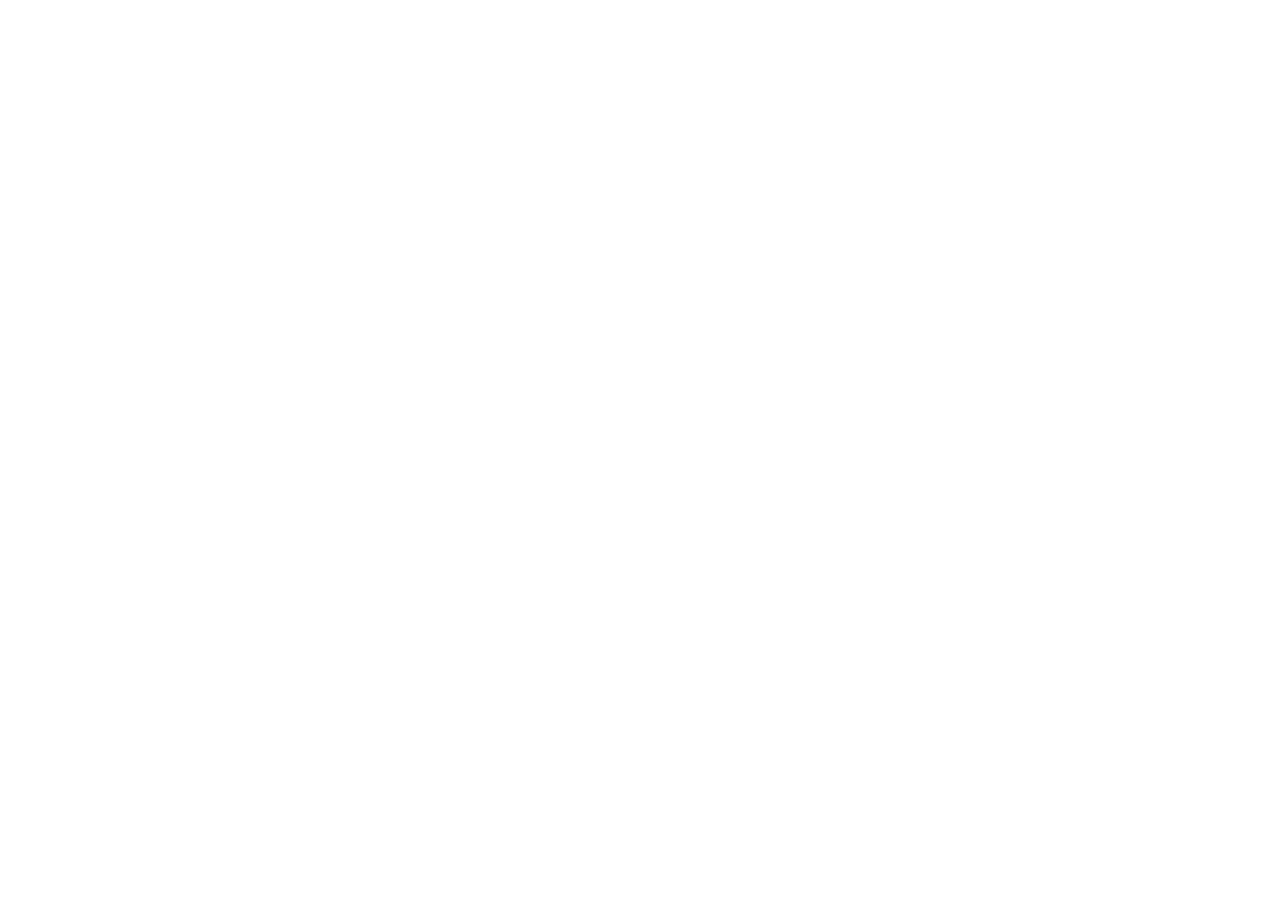
==== page2.html @ ab117b9b "Add files via upload" ====
<!DOCTYPE html>
<html lang="en">
<head>
  <meta charset="UTF-8">
  <meta name="viewport" content="width=device-width, initial-scale=1.0">
  <title>Page 2</title>
  <link rel="stylesheet" href="styles2.css">
</head>
<body>
  <div class="container">
    <div id="countdown" class="countdown"></div>
    <div id="message" class="message">
      <p><big>April 14..🤗</big><br>
        iniyoda 2✌months aidichi...naa propose panni👍<br>
        day by day un mela iruka <i>love</i> 💟 increase agitha dhan pogum💯<br>


        i want you in my life Supriya🥺
      </p>
      <button id="okBtn">OK</button>
    </div>
  </div>

  <script src="act.js"></script>
</body>
</html>
---- styles2.css ----
body {
    margin: 0;
    padding: 0;
    font-family: Arial, sans-serif;
    background-image: url('heartbg.gif');
    background-size: cover; /* Adjust as needed */
    background-repeat: no-repeat;
    background-attachment: fixed;
    height: 100vh;
    background-position: center;
    overflow: hidden;
  }
.container {
    display: flex;
    justify-content: center;
    align-items: center;
    height: 100%;
  }
  
  .countdown {
    font-size: 8em; /* Make the countdown big */
    color: #fff; /* Text color */
    text-shadow: 0 0 10px #fff, 0 0 20px #00bcd4, 0 0 30px #00bcd4, 0 0 40px #00bcd4, 0 0 50px #00bcd4, 0 0 60px #00bcd4, 0 0 70px #00bcd4; /* Glowing effect */
    margin-bottom: 20px;
    transition: background-color 0.3s ease;
  }
  
  .message {
    display: none;
    text-align: center;
    background-color: rgba(32, 24, 24, 0.747); /* Semi-transparent white background */
    padding: 5px;
    border-radius: 10px;
    box-shadow: 0 4px 8px rgba(69, 5, 75, 0.425); /* Shadow effect */
    
  }
  
  .message p {
    font-size: 1.5em;
    margin-bottom: 10px;
    color: #d1cfcf; /* Text color */
    text-shadow: 1px 1px 5px rgba(120, 151, 165, 0.514);
    transition: background-color 0.3s ease;
  }
  
  button#okBtn {
    padding: 10px 20px;
    font-size: 1em;
    background-color: #4CAF50;
    color: white;
    border: none;
    border-radius: 5px;
    cursor: pointer;
    transition: background-color 0.3s ease;
  }
  
  button#okBtn:hover {
    background-color: #45a049;
  }
  
  button#okBtn span {
    font-size: 0.8em;
    margin-left: 5px;
  }
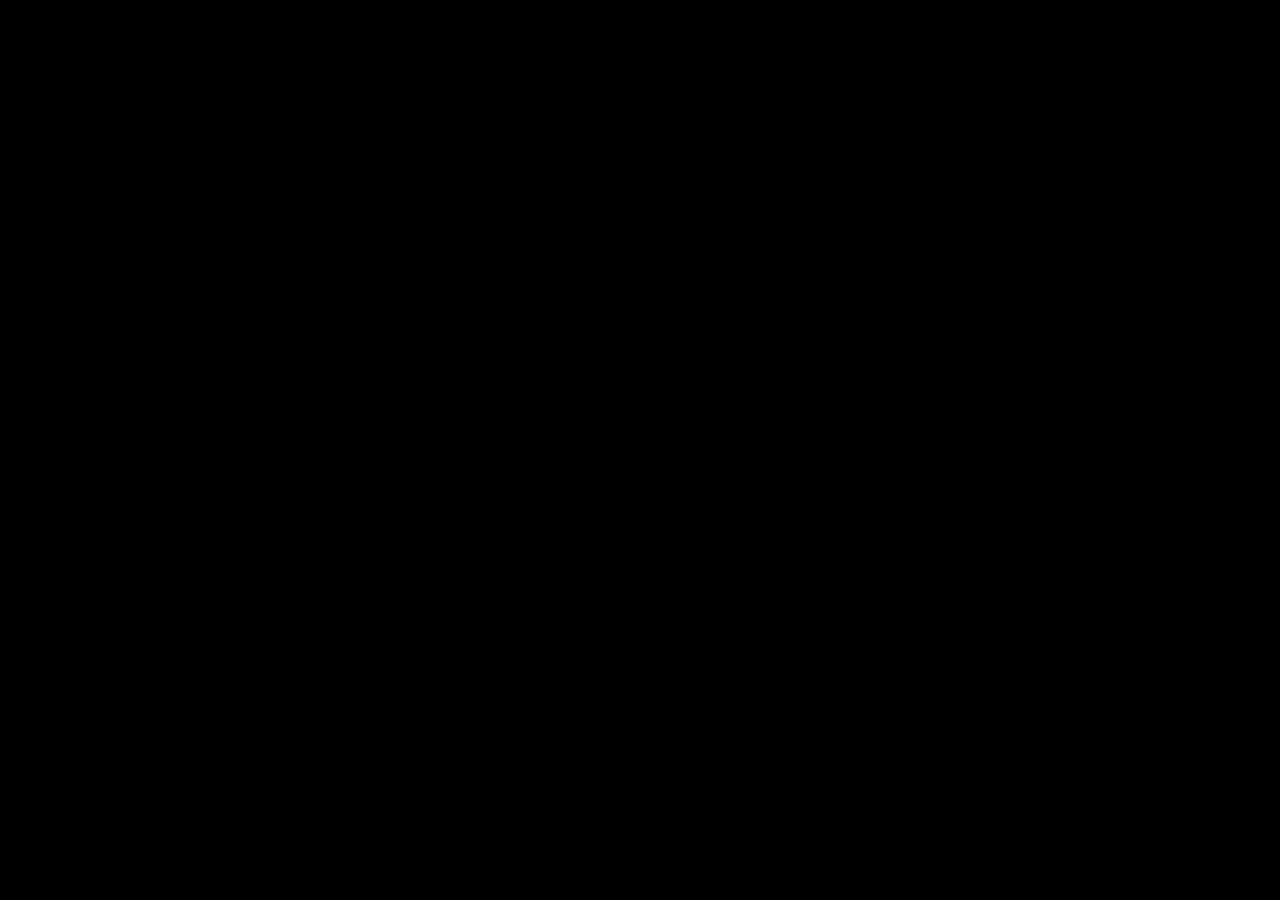
==== commit 14af83fd: "page2.html" ====
--- a/page2.html
+++ b/page2.html
@@ -10,14 +10,15 @@
   <div class="container">
     <div id="countdown" class="countdown"></div>
     <div id="message" class="message">
-      <p><big>April 14..🤗</big><br>
-        iniyoda 2✌months aidichi...naa propose panni👍<br>
-        day by day un mela iruka <i>love</i> 💟 increase agitha dhan pogum💯<br>
+      <p><big>September 14..🤗</big><br>
+        iniyoda 7 months aidichi...naa propose panni👍<br>
+        day by day un mela iruka <i>காதல்🫀</i> 💟 increase agitha dhan pogum💯<br>
+<small>inda webpage memories kaga vetchi irukean adan ida yea anupurean😅</small><br>
 
 
-        i want you in my life Supriya🥺
+        i love u di chlow 🦋
       </p>
-      <button id="okBtn">OK</button>
+      <button id="okBtn">hmm</button>
     </div>
   </div>
 
--- a/styles2.css
+++ b/styles2.css
@@ -2,7 +2,7 @@
     margin: 0;
     padding: 0;
     font-family: Arial, sans-serif;
-    background-image: url('heartbg.gif');
+    background-color: black;
     background-size: cover; /* Adjust as needed */
     background-repeat: no-repeat;
     background-attachment: fixed;
